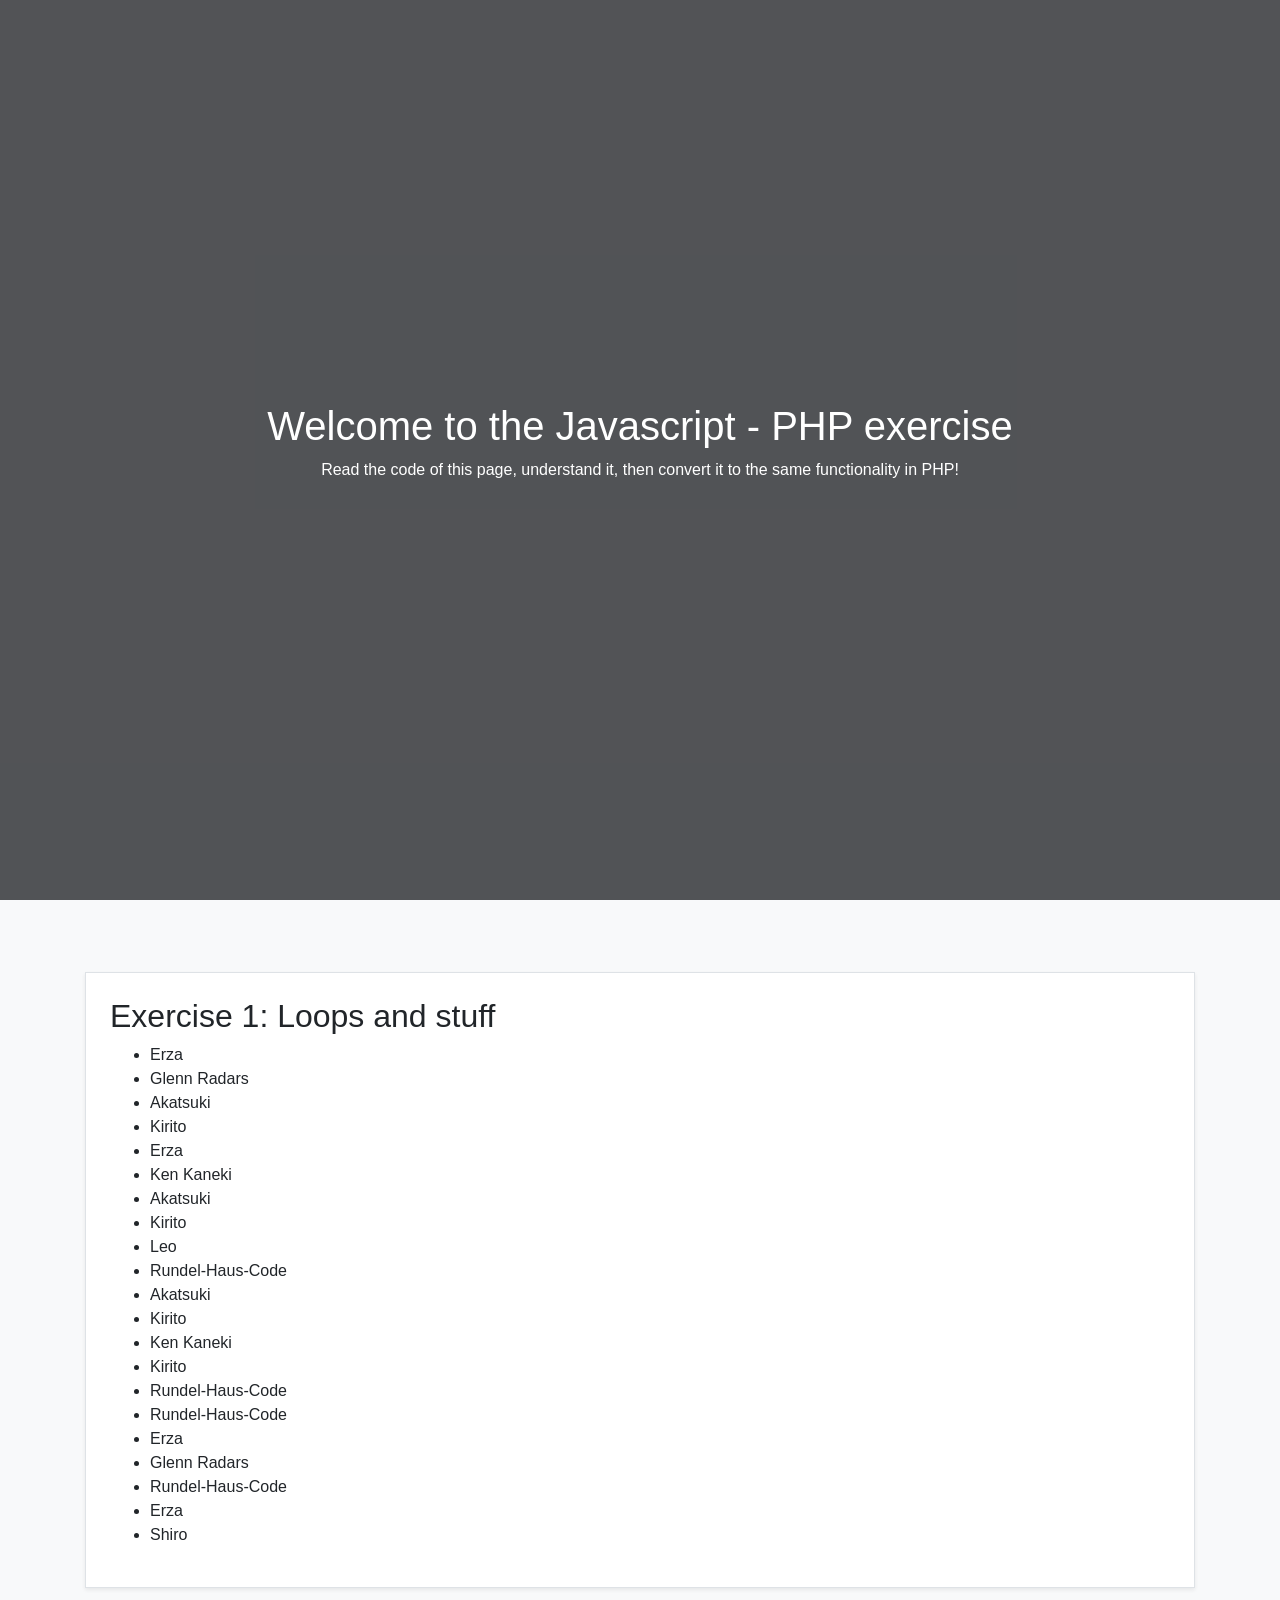
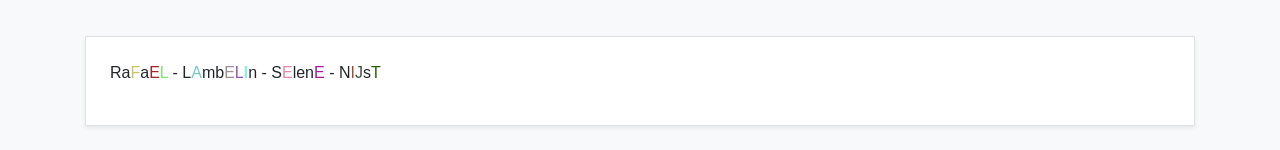
==== exercises/1.javascript-to-php/exercise-resources/index.html @ f54d0b72 "php - working img and list" ====
<!DOCTYPE html>
<html lang="en">
<head>
    <meta charset="UTF-8">
    <title>Javascript to PHP</title>
    <meta name="viewport" content="width=device-width, initial-scale=1.0">
    <link rel="stylesheet" href="./styles.css">
    <link rel="stylesheet" href="https://stackpath.bootstrapcdn.com/bootstrap/4.3.1/css/bootstrap.min.css">
    <script>
        // Variable with random strings
        // ============================
        var strings = [
            "Kirito",
            "Erza",
            "Akatsuki",
            "Shiro",
            "Leo",
            "Rundel-Haus-Code",
            "Ken Kaneki",
            "Glenn Radars",
            "Momonga-Sama",
        ];

        var pictures = [
            "https://www.pixelstalk.net/wp-content/uploads/2016/08/HD-PC-Wallpaper-2016.jpg",
            "https://wallpaperaccess.com/full/190815.jpg",
            "https://images7.alphacoders.com/528/528418.jpg",
            "https://wallpaperaccess.com/full/300068.jpg",
            "https://www.hdwallpaper.nu/wp-content/uploads/2016/02/golden-gate_wallpaper_030.jpg"
        ];
    </script>
</head>
<body class="bg-light">
<header id="header">
    <div class="overlay"></div>
    <div class="overlay-content">
        <div class="container">
            <div class="row">
                <div class="col-12 text-center">
                    <h1>Welcome to the Javascript - PHP exercise</h1>
                    <p>Read the code of this page, understand it, then convert it to the same functionality in PHP!</p>
                </div>
            </div>
        </div>
    </div>
</header>
<section id="exercises">
    <div class="container">
        <div class="row">
            <div class="col-12">
                <div id="loop-while" class="my-4 p-4 bg-white shadow-sm border"></div>
            </div>
        </div>

        <div class="row">
            <div class="col-12">
                <div id="username-generator" class="my-4 p-4 bg-white shadow-sm border"></div>
            </div>
        </div>
    </div>
</section>

<script>
    // Executables
    // ===========
    changeImage(document.getElementById("header"));
    loopWhile(strings);
    createUsername("Rafael Lambelin Selene Nijst");


    // ====================================================================
    // ========================== Functions ===============================
    // ====================================================================

    // Exercise 1: Changing attributes
    // ===============================
    function changeImage(img) {
        img.style.backgroundImage = "url('"+pictures[getRandomNumber(5)]+"')";
    }

    // Exercise 2: Loops and randoms
    // =============================
    function loopWhile(arr) {
        let arr_tracker = arr.slice(0, arr.length-1);
        let list = document.createElement("ul");

        while(arr_tracker.length > 0) {
            let list_item = document.createElement("li");
            list_item.innerText = arr[getRandomNumber(arr.length-1)];
            list.appendChild(list_item);

            if(arr_tracker.includes(list_item.innerText)) {
                arr_tracker.splice(arr_tracker.indexOf(list_item.innerText), 1);
            }
        }

        let holder = document.getElementById("loop-while");
        holder.innerHTML = "<h2>Exercise 1: Loops and stuff</h2>";
        holder.appendChild(list);
    }


    // Exercise 3: String manipulation - cookies and printing
    // ======================================================
    function createUsername(name) {
        let collection;
        console.log(collection);
        if (name.includes(" ")) {
            collection = name.split(" ");
            console.log(collection);

        }
        else {
            collection = [name]
            console.log(collection);

        }

        for (let i = 0; i < collection.length; i++) {
            collection[i] = collection[i].split("");
            for (let ii = 0; ii < collection[i].length/2; ii++) {
                let x = getRandomNumber(collection[i].length - 1) + 1;
                collection[i][x] = addRandomColorSpan(collection[i][x].toUpperCase());
            }
            collection[i] = collection[i].join("");
        }

        let holder = document.getElementById("username-generator"),
            p = document.createElement("p");
        p.innerHTML = collection.join(" - ");
        holder.appendChild(p);
    }


    // Utility functions
    // =================
    function getRandomNumber(max) {
        return Math.floor(Math.random() * max);
    }

    function addRandomColorSpan(char) {
        let r = getRandomNumber(255),
            g = getRandomNumber(255),
            b = getRandomNumber(255);
        return "<span style='color:rgb("+r+","+g+","+b+");'>" + char + "</span>";
    }
</script>
</body>
</html>
---- exercises/1.javascript-to-php/exercise-resources/styles.css ----
html, body {
    overflow-x:hidden;
}

#header {
    position: relative;
    margin:0;
    margin-bottom:48px;
    padding:0;
    background:url('https://www.becode.org/limburg/assets/images/banner/banner.jpg') center center/cover no-repeat;

    min-height:100vh;
    width:100vw;

}

#header .overlay {
    position: absolute;
    background: rgba(40,42,45,.8);
    width: 100%;
    height: 100%;
    left: 0;
    bottom: 0;
    z-index: 3;
    display: flex;
    justify-content: center;
    align-items: center;
}

#header .overlay-content {
    position: absolute;
    width: 100%;
    height: 40%;
    left: 0;
    top:30%;
    display: flex;
    justify-content: center;
    align-items: center;
    z-index: 4;
    color: #fff;
}
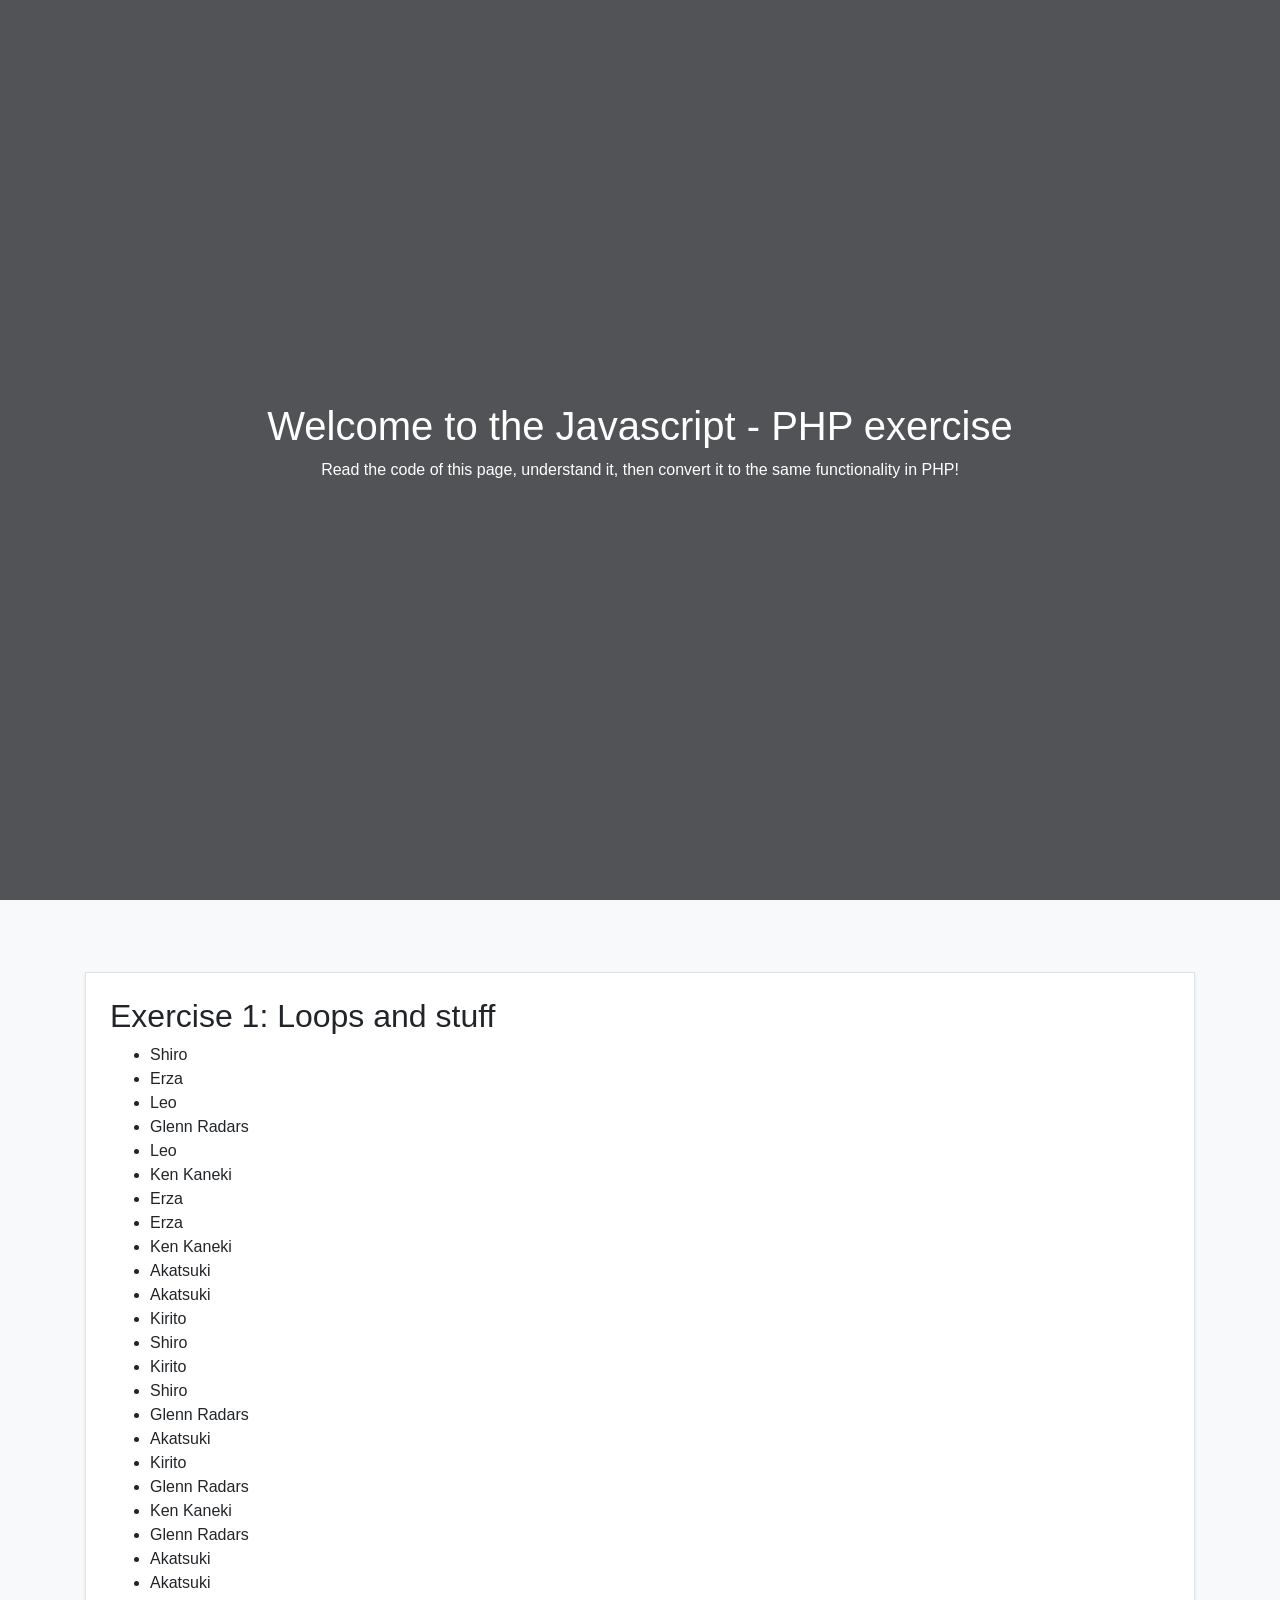
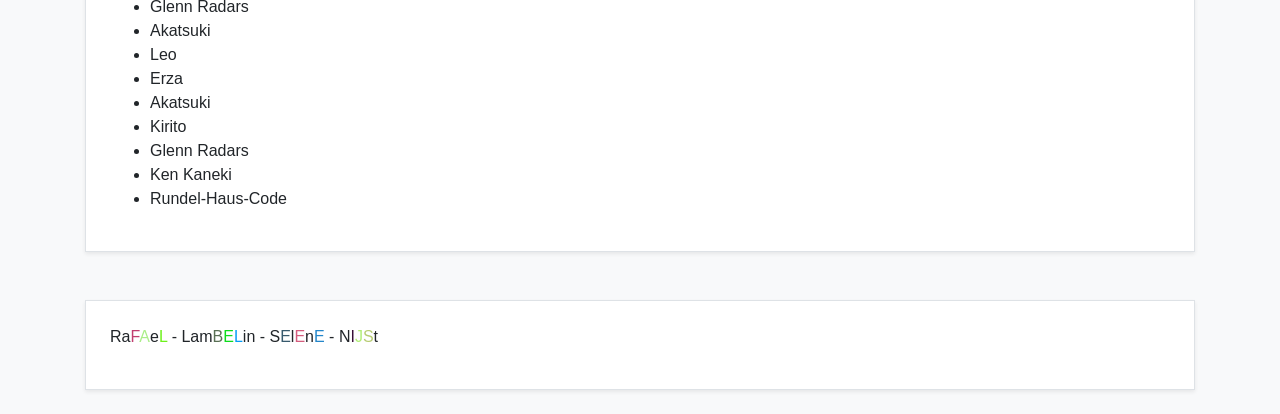
==== commit da54b8b3: "random index based on array lengths" ====
--- a/exercises/1.javascript-to-php/exercise-resources/index.html
+++ b/exercises/1.javascript-to-php/exercise-resources/index.html
@@ -118,6 +118,7 @@
 
         for (let i = 0; i < collection.length; i++) {
             collection[i] = collection[i].split("");
+            console.log(collection[i]);
             for (let ii = 0; ii < collection[i].length/2; ii++) {
                 let x = getRandomNumber(collection[i].length - 1) + 1;
                 collection[i][x] = addRandomColorSpan(collection[i][x].toUpperCase());
